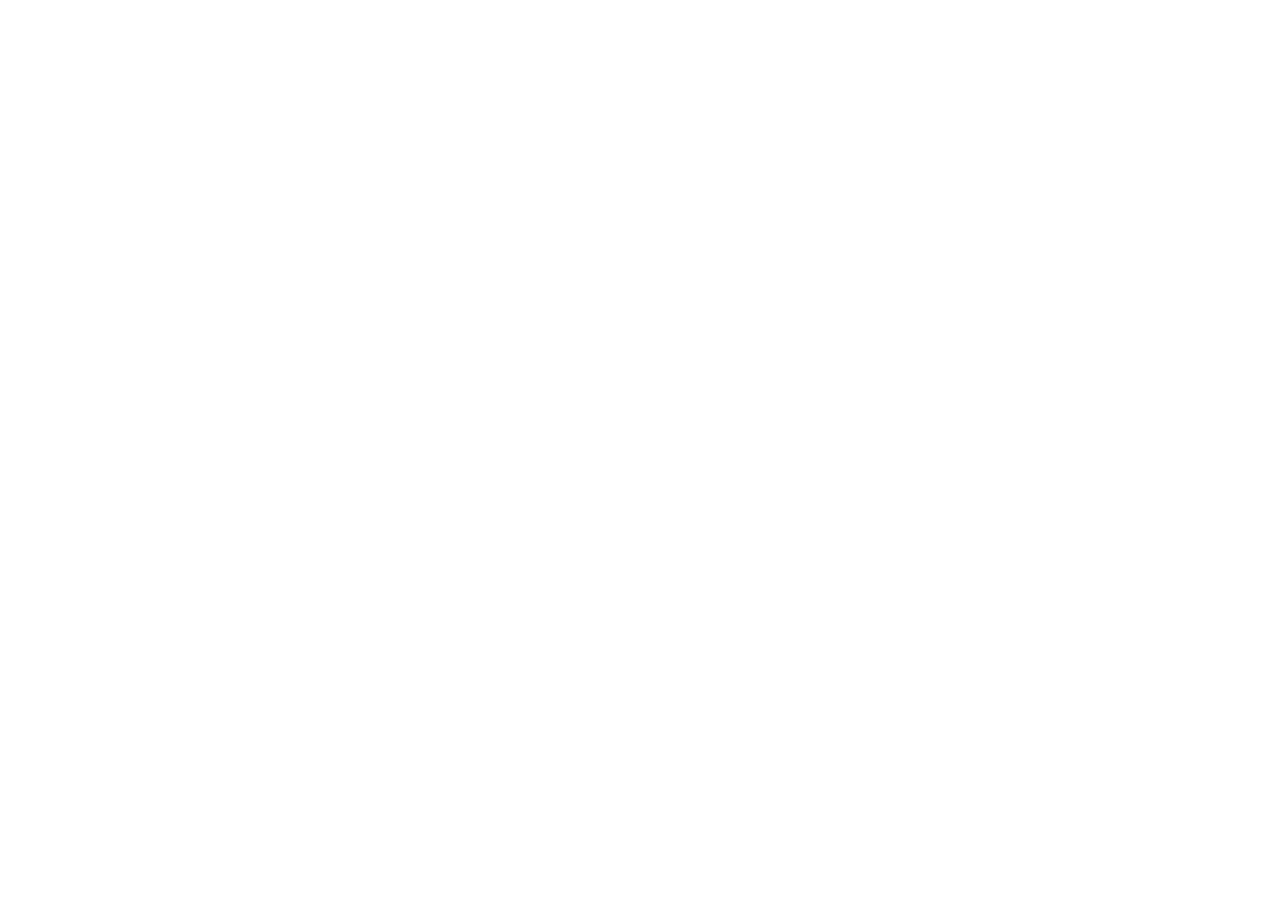
==== index.html @ 6545b26b "Clase1 - Modulo 4 Fetch a los productos" ====
<!DOCTYPE html>
<html lang="es">

<head>
    <meta charset="UTF-8">
    <meta name="viewport" content="width=device-width, initial-scale=1.0">
    <link rel="stylesheet" href="./assets/css/products.css">
    <title>Productos</title>
</head>

<body>
    <main id="productsList">

    </main>
    <script src="./js/products.js"></script>
</body>

</html>
---- assets/css/products.css ----
#productsList {
    display: flex;
    flex-wrap: wrap;
}

.product {
    display: flex;
    width: 300px;
    gap: 1em;

    /* productDescription */
    >div {
        width: 100%;

        button {
            padding: 6px 10px;
            background-color: transparent;
            border: 0;
            outline: 1px solid rgb(100, 84, 0);
            color: rgb(120, 100, 0);
            border-radius: 6px;
            cursor: pointer;
            transition: background-color .1s, color .1s;
        }

        button:hover {
            background-color: rgb(100, 84, 0);
            color: rgb(233, 215, 130);
        }
    }
}

.productImage {
    width: 100px;
    object-fit: contain;
}

.productCategory {
    background-color: rgb(252, 234, 191);
    color: rgb(171, 120, 0);
    width: fit-content;
    padding: 4px 8px;
    border-radius: 6px;
}
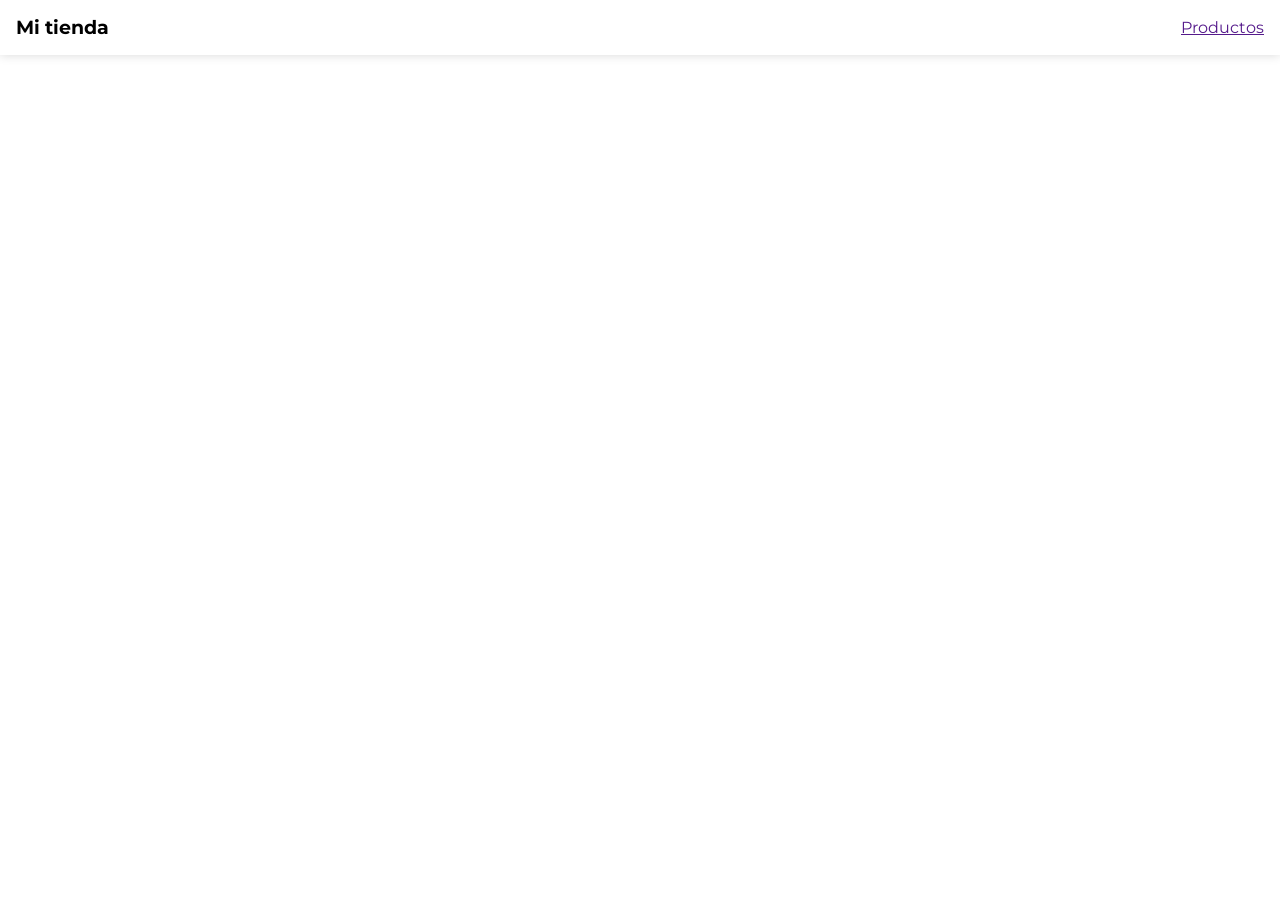
==== commit bd7a9612: "Subiendo clase 2" ====
--- a/index.html
+++ b/index.html
@@ -4,11 +4,22 @@
 <head>
     <meta charset="UTF-8">
     <meta name="viewport" content="width=device-width, initial-scale=1.0">
-    <link rel="stylesheet" href="./assets/css/products.css">
+    <link rel="stylesheet" href="./assets/css/pages/products.css">
     <title>Productos</title>
 </head>
 
 <body>
+    <header>
+        <h3>Mi tienda</h3>
+        <nav>
+            <a href="">Productos</a>
+        </nav>
+    </header>
+
+    <!-- Laboratorio 1 del módulo 4 -->
+    <!-- Agrega un input y un botón para buscar -->
+    <!-- Al dar click, lo que se escriba en el input se buscó en los productos -->
+
     <main id="productsList">
 
     </main>
--- a/assets/css/pages/products.css
+++ b/assets/css/pages/products.css
@@ -0,0 +1,50 @@
+@import url(../styles.config.css);
+
+#productsList {
+    display: flex;
+    flex-wrap: wrap;
+}
+
+.product {
+    display: flex;
+    width: 300px;
+    gap: 1em;
+
+    /* productDescription */
+    >div {
+        width: 100%;
+        display: flex;
+        flex-direction: column;
+        gap: 10px;
+        margin-bottom: 2em;
+
+        button {
+            padding: 6px 10px;
+            background-color: transparent;
+            border: 0;
+            outline: 1px solid rgb(100, 84, 0);
+            color: rgb(120, 100, 0);
+            border-radius: 6px;
+            cursor: pointer;
+            transition: background-color .1s, color .1s;
+        }
+
+        button:hover {
+            background-color: rgb(100, 84, 0);
+            color: rgb(233, 215, 130);
+        }
+    }
+}
+
+.productImage {
+    width: 100px;
+    object-fit: contain;
+}
+
+.productCategory {
+    background-color: rgb(252, 234, 191);
+    color: rgb(171, 120, 0);
+    width: fit-content;
+    padding: 4px 8px;
+    border-radius: 6px;
+}
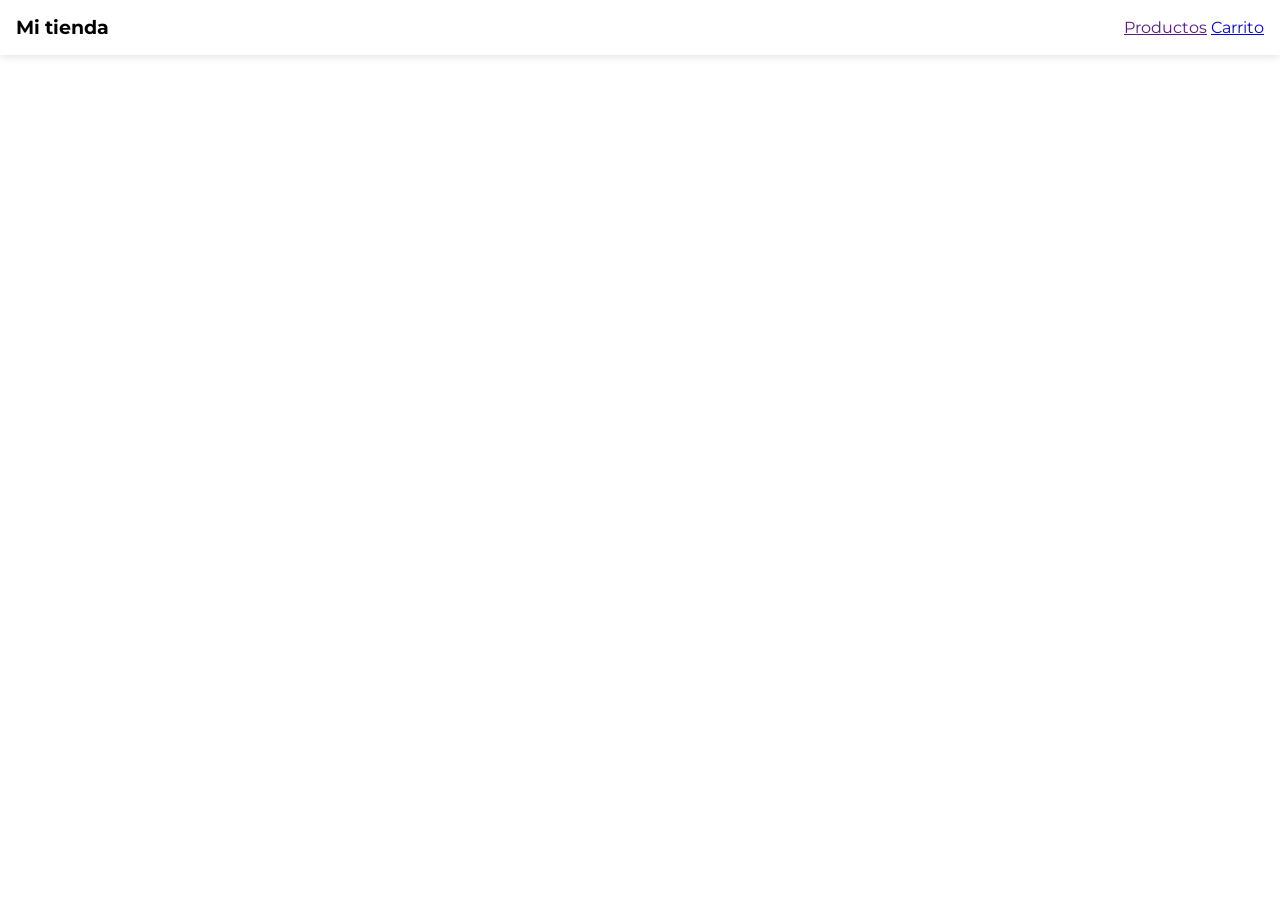
==== commit 5db772c5: "Parte 1 - funcionalidad del carrito" ====
--- a/index.html
+++ b/index.html
@@ -13,6 +13,7 @@
         <h3>Mi tienda</h3>
         <nav>
             <a href="">Productos</a>
+            <a href="./pages/carrito.html">Carrito</a>
         </nav>
     </header>
 
@@ -23,7 +24,7 @@
     <main id="productsList">
 
     </main>
-    <script src="./js/products.js"></script>
+    <script src="./js/products.js" type="module"></script>
 </body>
 
 </html>
